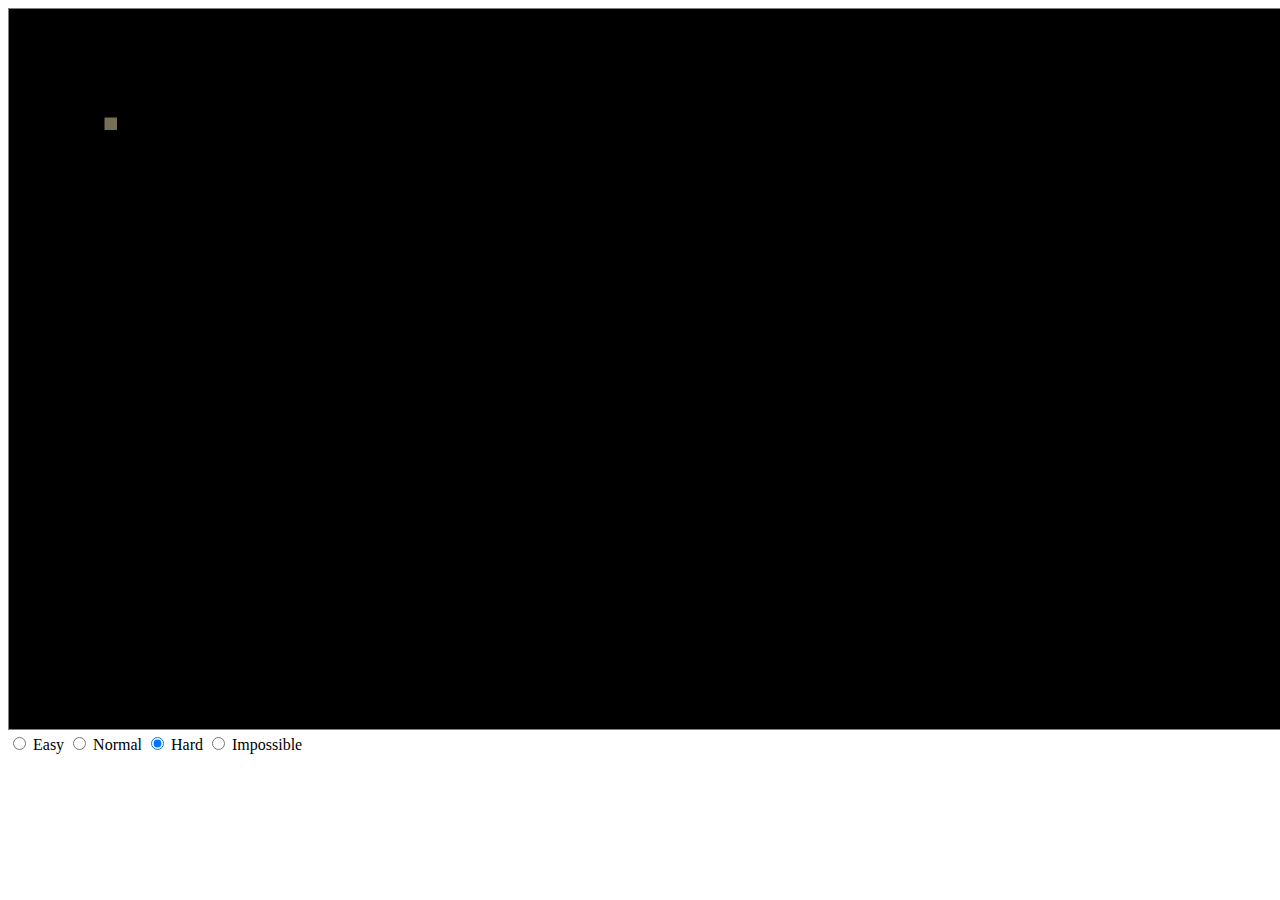
==== Project 1/project1.html @ 4f8cf87a "setup done" ====
<!DOCTYPE html>
<html lang="en">
<head>
	<meta charset="utf-8" />
	<title>Project 1</title>
    <link rel="stylesheet" href="styles/default.css">  

    <script type="module" src="src/classes.js"></script>
    <script type="module" src="src/utils.js"></script>

    <script type="module" src="src/main.js"></script>
    <script type="module" src="src/loader.js"></script>
</head>
<body>
	<canvas></canvas>
    <div>
        <input type="radio" id="easy" name="speed" value="4"> <label for="crawlRadio">Easy</label>
        <input type="radio" id="Normal" name="speed" value="2"> <label for="slowRadio">Normal</label>
        <input type="radio" id="Hard" name="speed" value="1" checked> <label for="mediumRadio">Hard</label>
        <input type="radio" id="Impossible" name="speed" value="0.2"> <label for="fastRadio">Impossible</label>
      </div>
</body>
</html>
---- Project 1/styles/default.css ----
canvas{
    border:1px solid gray;
}
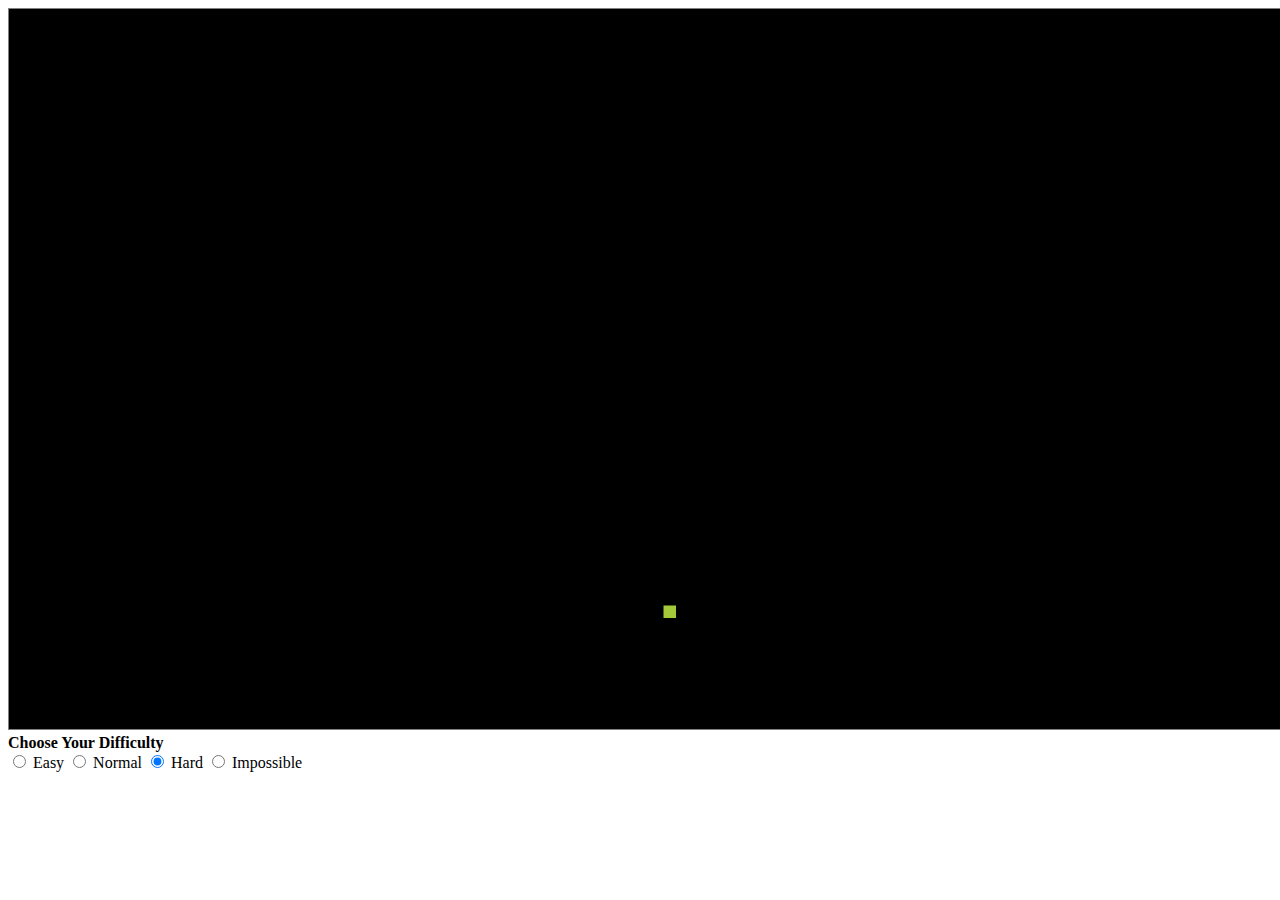
==== commit 70c87c15: "target bouncing working" ====
--- a/Project 1/project1.html
+++ b/Project 1/project1.html
@@ -14,10 +14,13 @@
 <body>
 	<canvas></canvas>
     <div>
-        <input type="radio" id="easy" name="speed" value="4"> <label for="crawlRadio">Easy</label>
-        <input type="radio" id="Normal" name="speed" value="2"> <label for="slowRadio">Normal</label>
-        <input type="radio" id="Hard" name="speed" value="1" checked> <label for="mediumRadio">Hard</label>
-        <input type="radio" id="Impossible" name="speed" value="0.2"> <label for="fastRadio">Impossible</label>
+        <b>Choose Your Difficulty</b>
+    </div>
+    <div>
+        <input type="radio" id="easy" name="speed" value="4"> <label for="easyRadio">Easy</label>
+        <input type="radio" id="normal" name="speed" value="2"> <label for="normalRadio">Normal</label>
+        <input type="radio" id="hard" name="speed" value="1" checked> <label for="hardRadio">Hard</label>
+        <input type="radio" id="impossible" name="speed" value="0.2"> <label for="impossible">Impossible</label>
       </div>
 </body>
 </html>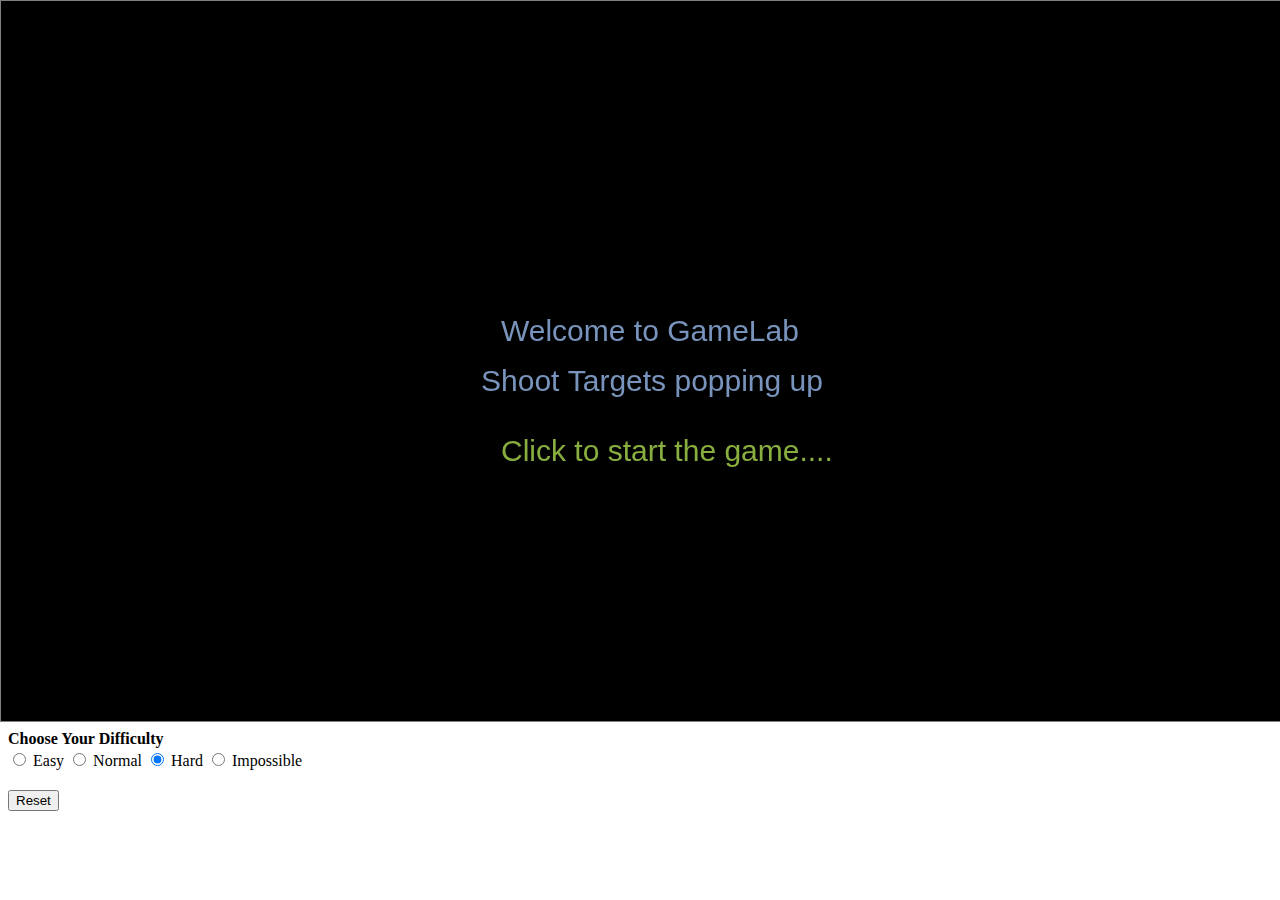
==== commit b4d6b015: "Done with basic code" ====
--- a/Project 1/project1.html
+++ b/Project 1/project1.html
@@ -12,15 +12,27 @@
     <script type="module" src="src/loader.js"></script>
 </head>
 <body>
-	<canvas></canvas>
-    <div>
+	<div>
+        <canvas id="layer1"  
+          style="position: absolute; left: 0; top: 0; z-index: 0;"></canvas>
+        <canvas id="layer2"  
+          style="position: absolute; left: 0; top: 0; z-index: 1;"></canvas>
+       </div>
+    <div style="position: absolute; top: 730px">
         <b>Choose Your Difficulty</b>
     </div>
-    <div>
+
+    <div style="position: absolute; top: 750px">
         <input type="radio" id="easy" name="speed" value="4"> <label for="easyRadio">Easy</label>
         <input type="radio" id="normal" name="speed" value="2"> <label for="normalRadio">Normal</label>
         <input type="radio" id="hard" name="speed" value="1" checked> <label for="hardRadio">Hard</label>
         <input type="radio" id="impossible" name="speed" value="0.2"> <label for="impossible">Impossible</label>
       </div>
+     <div style="position: absolute; top: 750px">
+    <button style="position: absolute; top: 40px" id="resetButton">
+      Reset
+    </button>
+    </div>
+
 </body>
 </html>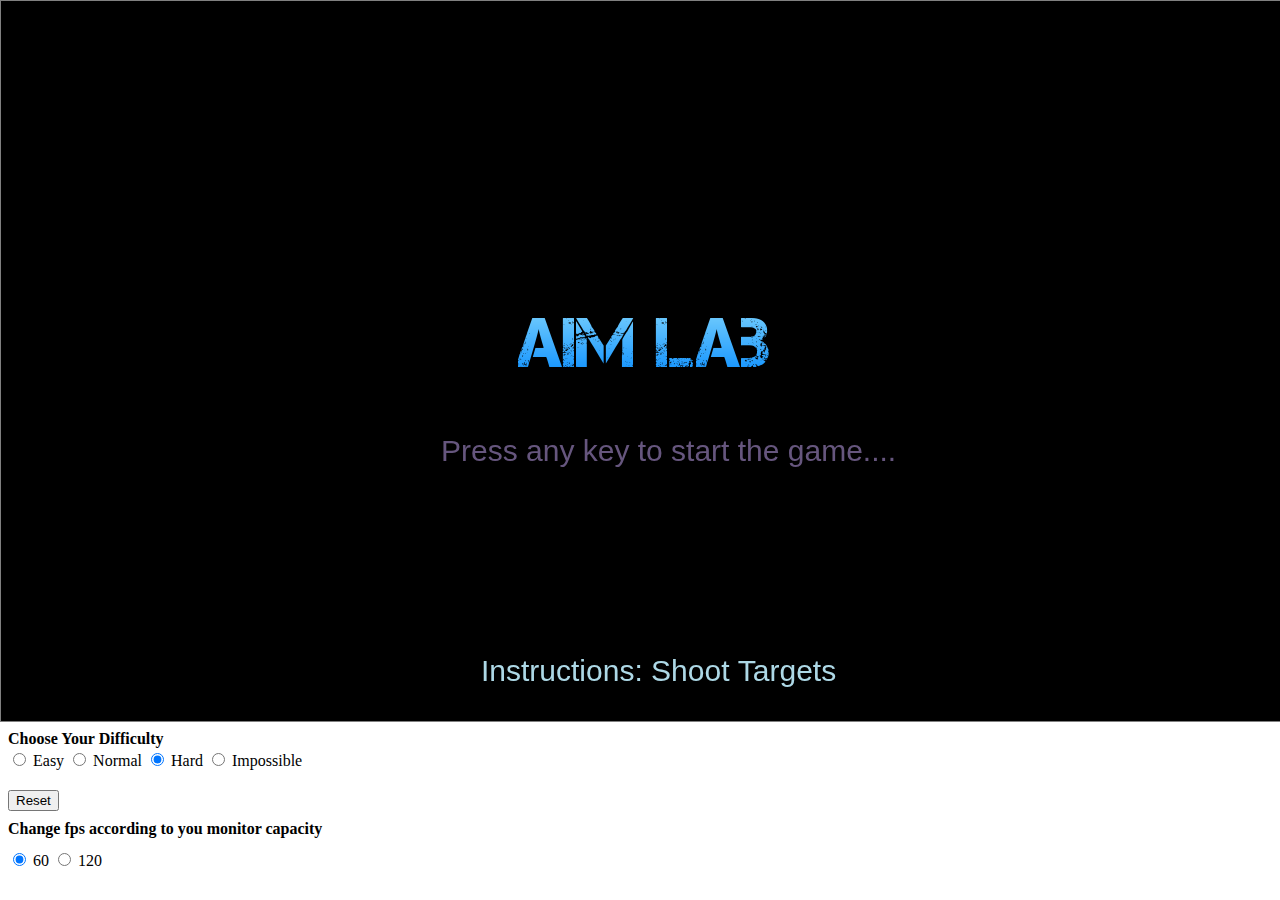
==== commit d974b7dc: "refractoring done." ====
--- a/Project 1/project1.html
+++ b/Project 1/project1.html
@@ -18,6 +18,7 @@
         <canvas id="layer2"  
           style="position: absolute; left: 0; top: 0; z-index: 1;"></canvas>
        </div>
+       <img src="img/aimlab.png" alt="AimLab" id="image">
     <div style="position: absolute; top: 730px">
         <b>Choose Your Difficulty</b>
     </div>
@@ -33,6 +34,14 @@
       Reset
     </button>
     </div>
+    <div style="position: absolute; top: 820px">
+      <b>Change fps according to you monitor capacity</b>
+  </div>
+
+    <div style="position: absolute; top: 850px">
+      <input type="radio" id="fps60" name="fps" value="60" checked> <label for="fps60">60</label>
+       <input type="radio" id="fps120" name="fps" value="120"> <label for="fps120">120</label>
+    </div>
 
 </body>
 </html>